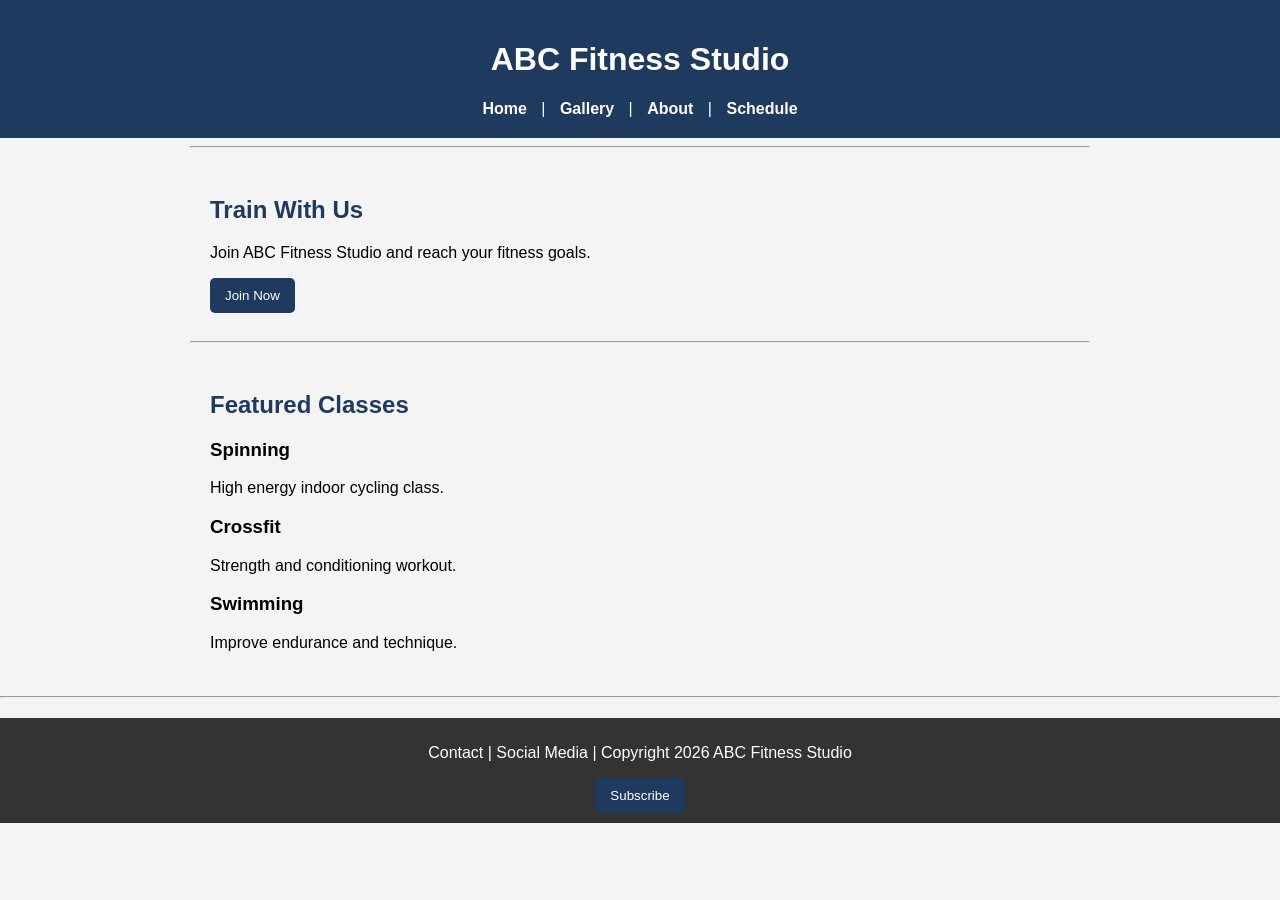
==== index.html @ 04a740e8 "Add files via upload" ====
<!DOCTYPE html>
<html lang="en">

<head>
<meta charset="UTF-8">
<title>ABC Fitness Studio</title>
<link rel="stylesheet" href="styles.css">
<script src="script.js"></script>
</head>

<body>

<header>
<h1>ABC Fitness Studio</h1>

<nav>
<a href="index.html">Home</a> |
<a href="gallery.html">Gallery</a> |
<a href="about.html">About</a> |
<a href="schedule.html">Schedule</a>
</nav>
</header>

<main>

<hr>

<section>
<h2>Train With Us</h2>
<p>Join ABC Fitness Studio and reach your fitness goals.</p>
<button>Join Now</button>
</section>

<hr>

<section>
<h2>Featured Classes</h2>

<h3>Spinning</h3>
<p>High energy indoor cycling class.</p>

<h3>Crossfit</h3>
<p>Strength and conditioning workout.</p>

<h3>Swimming</h3>
<p>Improve endurance and technique.</p>

</section>
</main>

<hr>

<footer>
<p>Contact | Social Media | Copyright 2026 ABC Fitness Studio</p>
<button onclick="subscribe()">Subscribe</button>
</footer>

</body>
</html>
---- styles.css ----
body{
font-family: Arial, sans-serif;
background-color: #f4f4f4;
margin:0;
padding:0;
}

main{
max-width: 900px;
margin: auto;
}

header{
background-color:#1E3A5F;
color:white;
padding:20px;
text-align:center;
}

nav{
margin-top:10px;
}

nav a{
color:white;
text-decoration:none;
margin:10px;
font-weight:bold;
}

nav a:hover{
color:#ffd700;
}

section{
padding:20px;
}

h2{
color:#1E3A5F;
}

img{
border-radius:10px;
margin:10px 0;
}

table{
width:80%;
margin:auto;
border-collapse:collapse;
}

table th{
background-color:#1E3A5F;
color:white;
padding:10px;
}

table td{
padding:10px;
text-align:center;
}

button{
background-color:#1E3A5F;
color:white;
padding:10px 15px;
border:none;
border-radius:5px;
cursor:pointer;
}

button:hover{
background-color:#1E3A5F;
}

footer{
background-color:#333;
color:white;
text-align:center;
padding:10px;
margin-top:20px;
}

.class-card {
margin-bottom: 40px;
}

.class-card img {
display: block;
margin-bottom: 10px;
}

.class-card button {
margin-right: 10px;
margin-top: 5px;
}

.about-section img{
display:block;
margin:20px auto;
border-radius:10px;
}
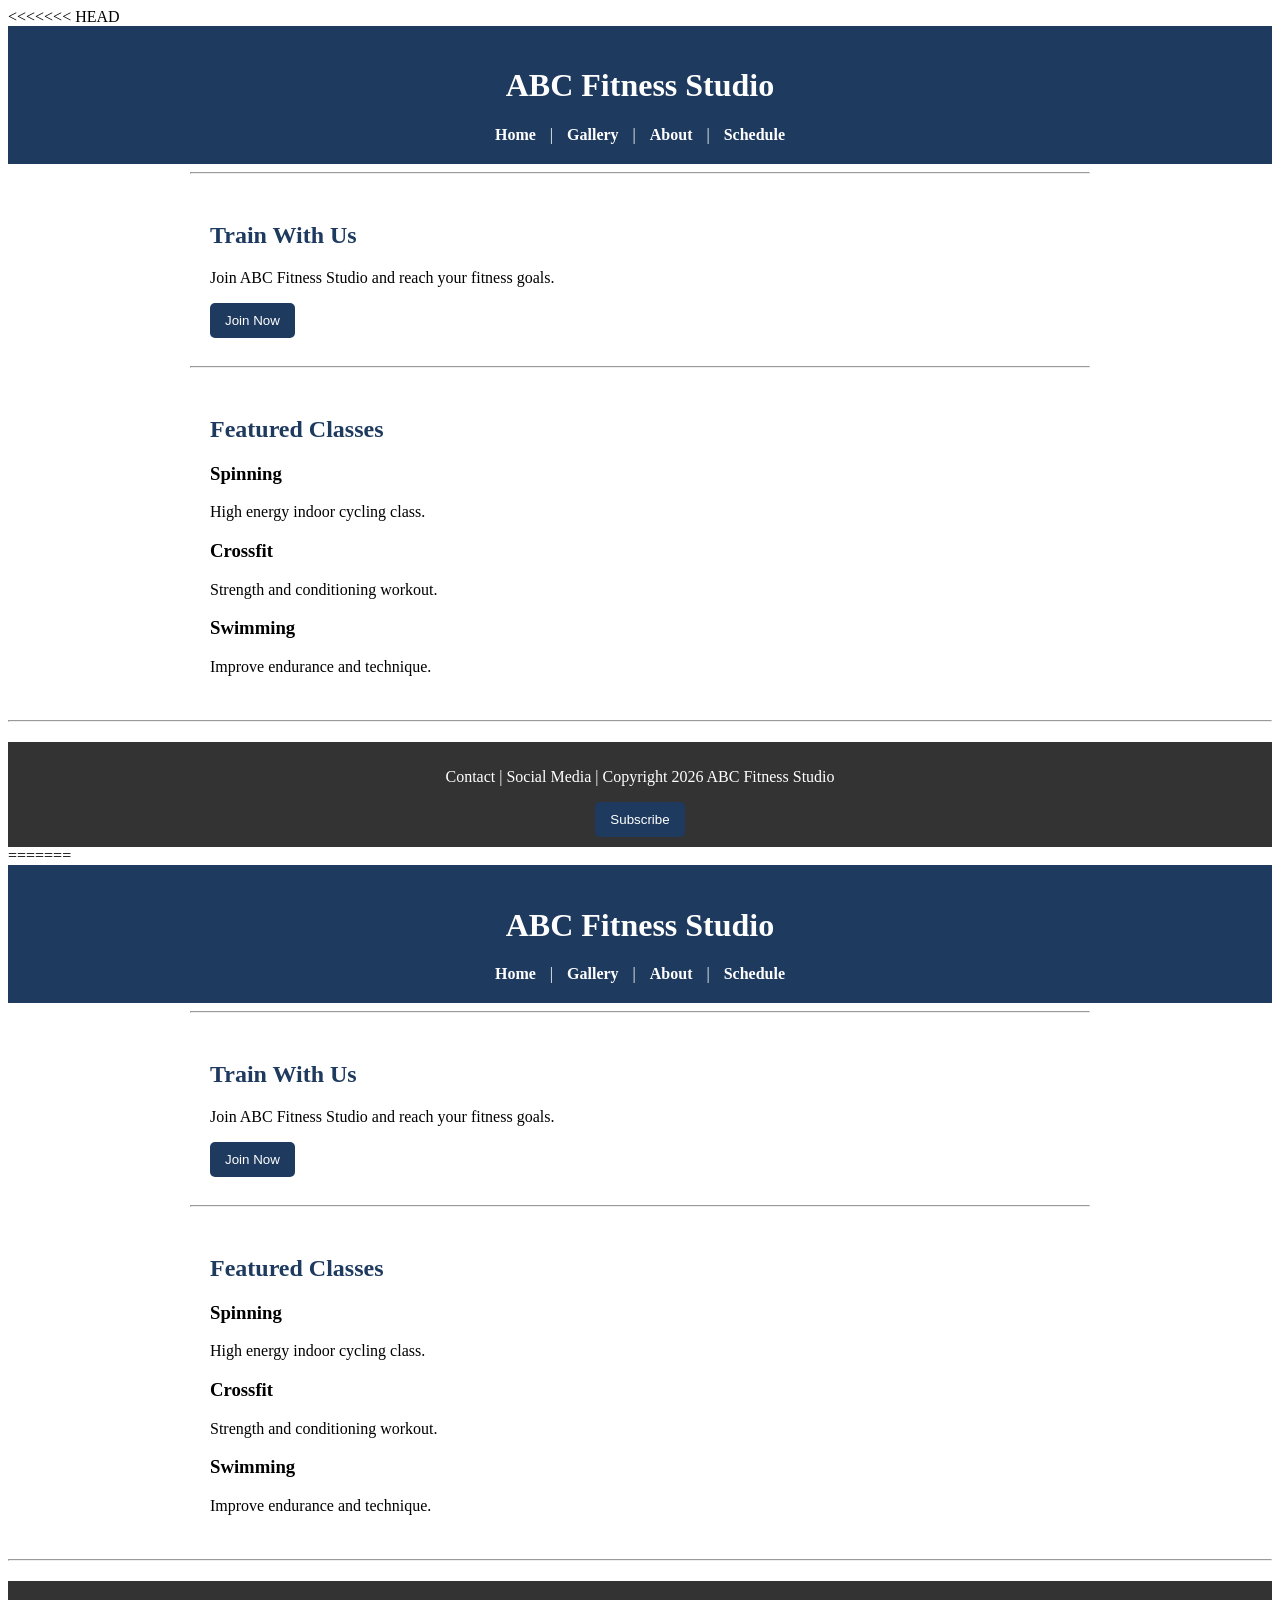
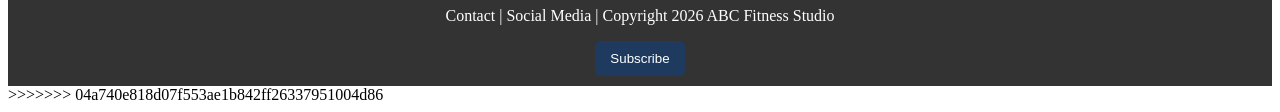
==== commit 5d5a6dc6: "fixed gallery page" ====
--- a/index.html
+++ b/index.html
@@ -1,59 +1,120 @@
-<!DOCTYPE html>
-<html lang="en">
-
-<head>
-<meta charset="UTF-8">
-<title>ABC Fitness Studio</title>
-<link rel="stylesheet" href="styles.css">
-<script src="script.js"></script>
-</head>
-
-<body>
-
-<header>
-<h1>ABC Fitness Studio</h1>
-
-<nav>
-<a href="index.html">Home</a> |
-<a href="gallery.html">Gallery</a> |
-<a href="about.html">About</a> |
-<a href="schedule.html">Schedule</a>
-</nav>
-</header>
-
-<main>
-
-<hr>
-
-<section>
-<h2>Train With Us</h2>
-<p>Join ABC Fitness Studio and reach your fitness goals.</p>
-<button>Join Now</button>
-</section>
-
-<hr>
-
-<section>
-<h2>Featured Classes</h2>
-
-<h3>Spinning</h3>
-<p>High energy indoor cycling class.</p>
-
-<h3>Crossfit</h3>
-<p>Strength and conditioning workout.</p>
-
-<h3>Swimming</h3>
-<p>Improve endurance and technique.</p>
-
-</section>
-</main>
-
-<hr>
-
-<footer>
-<p>Contact | Social Media | Copyright 2026 ABC Fitness Studio</p>
-<button onclick="subscribe()">Subscribe</button>
-</footer>
-
-</body>
+<<<<<<< HEAD
+<!DOCTYPE html>
+<html lang="en">
+
+<head>
+<meta charset="UTF-8">
+<title>ABC Fitness Studio</title>
+<link rel="stylesheet" href="styles.css">
+<script src="script.js"></script>
+</head>
+
+<body>
+
+<header>
+<h1>ABC Fitness Studio</h1>
+
+<nav>
+<a href="index.html">Home</a> |
+<a href="gallery.html">Gallery</a> |
+<a href="about.html">About</a> |
+<a href="schedule.html">Schedule</a>
+</nav>
+</header>
+
+<main>
+
+<hr>
+
+<section>
+<h2>Train With Us</h2>
+<p>Join ABC Fitness Studio and reach your fitness goals.</p>
+<button>Join Now</button>
+</section>
+
+<hr>
+
+<section>
+<h2>Featured Classes</h2>
+
+<h3>Spinning</h3>
+<p>High energy indoor cycling class.</p>
+
+<h3>Crossfit</h3>
+<p>Strength and conditioning workout.</p>
+
+<h3>Swimming</h3>
+<p>Improve endurance and technique.</p>
+
+</section>
+</main>
+
+<hr>
+
+<footer>
+<p>Contact | Social Media | Copyright 2026 ABC Fitness Studio</p>
+<button onclick="subscribe()">Subscribe</button>
+</footer>
+
+</body>
+=======
+<!DOCTYPE html>
+<html lang="en">
+
+<head>
+<meta charset="UTF-8">
+<title>ABC Fitness Studio</title>
+<link rel="stylesheet" href="styles.css">
+<script src="script.js"></script>
+</head>
+
+<body>
+
+<header>
+<h1>ABC Fitness Studio</h1>
+
+<nav>
+<a href="index.html">Home</a> |
+<a href="gallery.html">Gallery</a> |
+<a href="about.html">About</a> |
+<a href="schedule.html">Schedule</a>
+</nav>
+</header>
+
+<main>
+
+<hr>
+
+<section>
+<h2>Train With Us</h2>
+<p>Join ABC Fitness Studio and reach your fitness goals.</p>
+<button>Join Now</button>
+</section>
+
+<hr>
+
+<section>
+<h2>Featured Classes</h2>
+
+<h3>Spinning</h3>
+<p>High energy indoor cycling class.</p>
+
+<h3>Crossfit</h3>
+<p>Strength and conditioning workout.</p>
+
+<h3>Swimming</h3>
+<p>Improve endurance and technique.</p>
+
+</section>
+</main>
+
+<hr>
+
+<footer>
+<p>Contact | Social Media | Copyright 2026 ABC Fitness Studio</p>
+<button onclick="subscribe()">Subscribe</button>
+</footer>
+
+</body>
+>>>>>>> 04a740e818d07f553ae1b842ff26337951004d86
 </html>
--- a/styles.css
+++ b/styles.css
@@ -1,104 +1,216 @@
-body{
-font-family: Arial, sans-serif;
-background-color: #f4f4f4;
-margin:0;
-padding:0;
-}
-
-main{
-max-width: 900px;
-margin: auto;
-}
-
-header{
-background-color:#1E3A5F;
-color:white;
-padding:20px;
-text-align:center;
-}
-
-nav{
-margin-top:10px;
-}
-
-nav a{
-color:white;
-text-decoration:none;
-margin:10px;
-font-weight:bold;
-}
-
-nav a:hover{
-color:#ffd700;
-}
-
-section{
-padding:20px;
-}
-
-h2{
-color:#1E3A5F;
-}
-
-img{
-border-radius:10px;
-margin:10px 0;
-}
-
-table{
-width:80%;
-margin:auto;
-border-collapse:collapse;
-}
-
-table th{
-background-color:#1E3A5F;
-color:white;
-padding:10px;
-}
-
-table td{
-padding:10px;
-text-align:center;
-}
-
-button{
-background-color:#1E3A5F;
-color:white;
-padding:10px 15px;
-border:none;
-border-radius:5px;
-cursor:pointer;
-}
-
-button:hover{
-background-color:#1E3A5F;
-}
-
-footer{
-background-color:#333;
-color:white;
-text-align:center;
-padding:10px;
-margin-top:20px;
-}
-
-.class-card {
-margin-bottom: 40px;
-}
-
-.class-card img {
-display: block;
-margin-bottom: 10px;
-}
-
-.class-card button {
-margin-right: 10px;
-margin-top: 5px;
-}
-
-.about-section img{
-display:block;
-margin:20px auto;
-border-radius:10px;
+<<<<<<< HEAD
+body{
+font-family: Arial, sans-serif;
+background-color: #f4f4f4;
+margin:0;
+padding:0;
+}
+
+main{
+max-width: 900px;
+margin: auto;
+}
+
+header{
+background-color:#1E3A5F;
+color:white;
+padding:20px;
+text-align:center;
+}
+
+nav{
+margin-top:10px;
+}
+
+nav a{
+color:white;
+text-decoration:none;
+margin:10px;
+font-weight:bold;
+}
+
+nav a:hover{
+color:#ffd700;
+}
+
+section{
+padding:20px;
+}
+
+h2{
+color:#1E3A5F;
+}
+
+img{
+border-radius:10px;
+margin:10px 0;
+}
+
+table{
+width:80%;
+margin:auto;
+border-collapse:collapse;
+}
+
+table th{
+background-color:#1E3A5F;
+color:white;
+padding:10px;
+}
+
+table td{
+padding:10px;
+text-align:center;
+}
+
+button{
+background-color:#1E3A5F;
+color:white;
+padding:10px 15px;
+border:none;
+border-radius:5px;
+cursor:pointer;
+}
+
+button:hover{
+background-color:#1E3A5F;
+}
+
+footer{
+background-color:#333;
+color:white;
+text-align:center;
+padding:10px;
+margin-top:20px;
+}
+
+.class-card {
+margin-bottom: 40px;
+}
+
+.class-card img {
+display: block;
+margin-bottom: 10px;
+}
+
+.class-card button {
+margin-right: 10px;
+margin-top: 5px;
+}
+
+.about-section img{
+display:block;
+margin:20px auto;
+border-radius:10px;
+}
+
+#cartDisplay{
+margin-top:15px;
+font-weight:bold;
+color:#333;
+=======
+body{
+font-family: Arial, sans-serif;
+background-color: #f4f4f4;
+margin:0;
+padding:0;
+}
+
+main{
+max-width: 900px;
+margin: auto;
+}
+
+header{
+background-color:#1E3A5F;
+color:white;
+padding:20px;
+text-align:center;
+}
+
+nav{
+margin-top:10px;
+}
+
+nav a{
+color:white;
+text-decoration:none;
+margin:10px;
+font-weight:bold;
+}
+
+nav a:hover{
+color:#ffd700;
+}
+
+section{
+padding:20px;
+}
+
+h2{
+color:#1E3A5F;
+}
+
+img{
+border-radius:10px;
+margin:10px 0;
+}
+
+table{
+width:80%;
+margin:auto;
+border-collapse:collapse;
+}
+
+table th{
+background-color:#1E3A5F;
+color:white;
+padding:10px;
+}
+
+table td{
+padding:10px;
+text-align:center;
+}
+
+button{
+background-color:#1E3A5F;
+color:white;
+padding:10px 15px;
+border:none;
+border-radius:5px;
+cursor:pointer;
+}
+
+button:hover{
+background-color:#1E3A5F;
+}
+
+footer{
+background-color:#333;
+color:white;
+text-align:center;
+padding:10px;
+margin-top:20px;
+}
+
+.class-card {
+margin-bottom: 40px;
+}
+
+.class-card img {
+display: block;
+margin-bottom: 10px;
+}
+
+.class-card button {
+margin-right: 10px;
+margin-top: 5px;
+}
+
+.about-section img{
+display:block;
+margin:20px auto;
+border-radius:10px;
+>>>>>>> 04a740e818d07f553ae1b842ff26337951004d86
 }
--- a/styles.css
+++ b/styles.css
@@ -1,104 +1,216 @@
-body{
-font-family: Arial, sans-serif;
-background-color: #f4f4f4;
-margin:0;
-padding:0;
-}
-
-main{
-max-width: 900px;
-margin: auto;
-}
-
-header{
-background-color:#1E3A5F;
-color:white;
-padding:20px;
-text-align:center;
-}
-
-nav{
-margin-top:10px;
-}
-
-nav a{
-color:white;
-text-decoration:none;
-margin:10px;
-font-weight:bold;
-}
-
-nav a:hover{
-color:#ffd700;
-}
-
-section{
-padding:20px;
-}
-
-h2{
-color:#1E3A5F;
-}
-
-img{
-border-radius:10px;
-margin:10px 0;
-}
-
-table{
-width:80%;
-margin:auto;
-border-collapse:collapse;
-}
-
-table th{
-background-color:#1E3A5F;
-color:white;
-padding:10px;
-}
-
-table td{
-padding:10px;
-text-align:center;
-}
-
-button{
-background-color:#1E3A5F;
-color:white;
-padding:10px 15px;
-border:none;
-border-radius:5px;
-cursor:pointer;
-}
-
-button:hover{
-background-color:#1E3A5F;
-}
-
-footer{
-background-color:#333;
-color:white;
-text-align:center;
-padding:10px;
-margin-top:20px;
-}
-
-.class-card {
-margin-bottom: 40px;
-}
-
-.class-card img {
-display: block;
-margin-bottom: 10px;
-}
-
-.class-card button {
-margin-right: 10px;
-margin-top: 5px;
-}
-
-.about-section img{
-display:block;
-margin:20px auto;
-border-radius:10px;
+<<<<<<< HEAD
+body{
+font-family: Arial, sans-serif;
+background-color: #f4f4f4;
+margin:0;
+padding:0;
+}
+
+main{
+max-width: 900px;
+margin: auto;
+}
+
+header{
+background-color:#1E3A5F;
+color:white;
+padding:20px;
+text-align:center;
+}
+
+nav{
+margin-top:10px;
+}
+
+nav a{
+color:white;
+text-decoration:none;
+margin:10px;
+font-weight:bold;
+}
+
+nav a:hover{
+color:#ffd700;
+}
+
+section{
+padding:20px;
+}
+
+h2{
+color:#1E3A5F;
+}
+
+img{
+border-radius:10px;
+margin:10px 0;
+}
+
+table{
+width:80%;
+margin:auto;
+border-collapse:collapse;
+}
+
+table th{
+background-color:#1E3A5F;
+color:white;
+padding:10px;
+}
+
+table td{
+padding:10px;
+text-align:center;
+}
+
+button{
+background-color:#1E3A5F;
+color:white;
+padding:10px 15px;
+border:none;
+border-radius:5px;
+cursor:pointer;
+}
+
+button:hover{
+background-color:#1E3A5F;
+}
+
+footer{
+background-color:#333;
+color:white;
+text-align:center;
+padding:10px;
+margin-top:20px;
+}
+
+.class-card {
+margin-bottom: 40px;
+}
+
+.class-card img {
+display: block;
+margin-bottom: 10px;
+}
+
+.class-card button {
+margin-right: 10px;
+margin-top: 5px;
+}
+
+.about-section img{
+display:block;
+margin:20px auto;
+border-radius:10px;
+}
+
+#cartDisplay{
+margin-top:15px;
+font-weight:bold;
+color:#333;
+=======
+body{
+font-family: Arial, sans-serif;
+background-color: #f4f4f4;
+margin:0;
+padding:0;
+}
+
+main{
+max-width: 900px;
+margin: auto;
+}
+
+header{
+background-color:#1E3A5F;
+color:white;
+padding:20px;
+text-align:center;
+}
+
+nav{
+margin-top:10px;
+}
+
+nav a{
+color:white;
+text-decoration:none;
+margin:10px;
+font-weight:bold;
+}
+
+nav a:hover{
+color:#ffd700;
+}
+
+section{
+padding:20px;
+}
+
+h2{
+color:#1E3A5F;
+}
+
+img{
+border-radius:10px;
+margin:10px 0;
+}
+
+table{
+width:80%;
+margin:auto;
+border-collapse:collapse;
+}
+
+table th{
+background-color:#1E3A5F;
+color:white;
+padding:10px;
+}
+
+table td{
+padding:10px;
+text-align:center;
+}
+
+button{
+background-color:#1E3A5F;
+color:white;
+padding:10px 15px;
+border:none;
+border-radius:5px;
+cursor:pointer;
+}
+
+button:hover{
+background-color:#1E3A5F;
+}
+
+footer{
+background-color:#333;
+color:white;
+text-align:center;
+padding:10px;
+margin-top:20px;
+}
+
+.class-card {
+margin-bottom: 40px;
+}
+
+.class-card img {
+display: block;
+margin-bottom: 10px;
+}
+
+.class-card button {
+margin-right: 10px;
+margin-top: 5px;
+}
+
+.about-section img{
+display:block;
+margin:20px auto;
+border-radius:10px;
+>>>>>>> 04a740e818d07f553ae1b842ff26337951004d86
 }
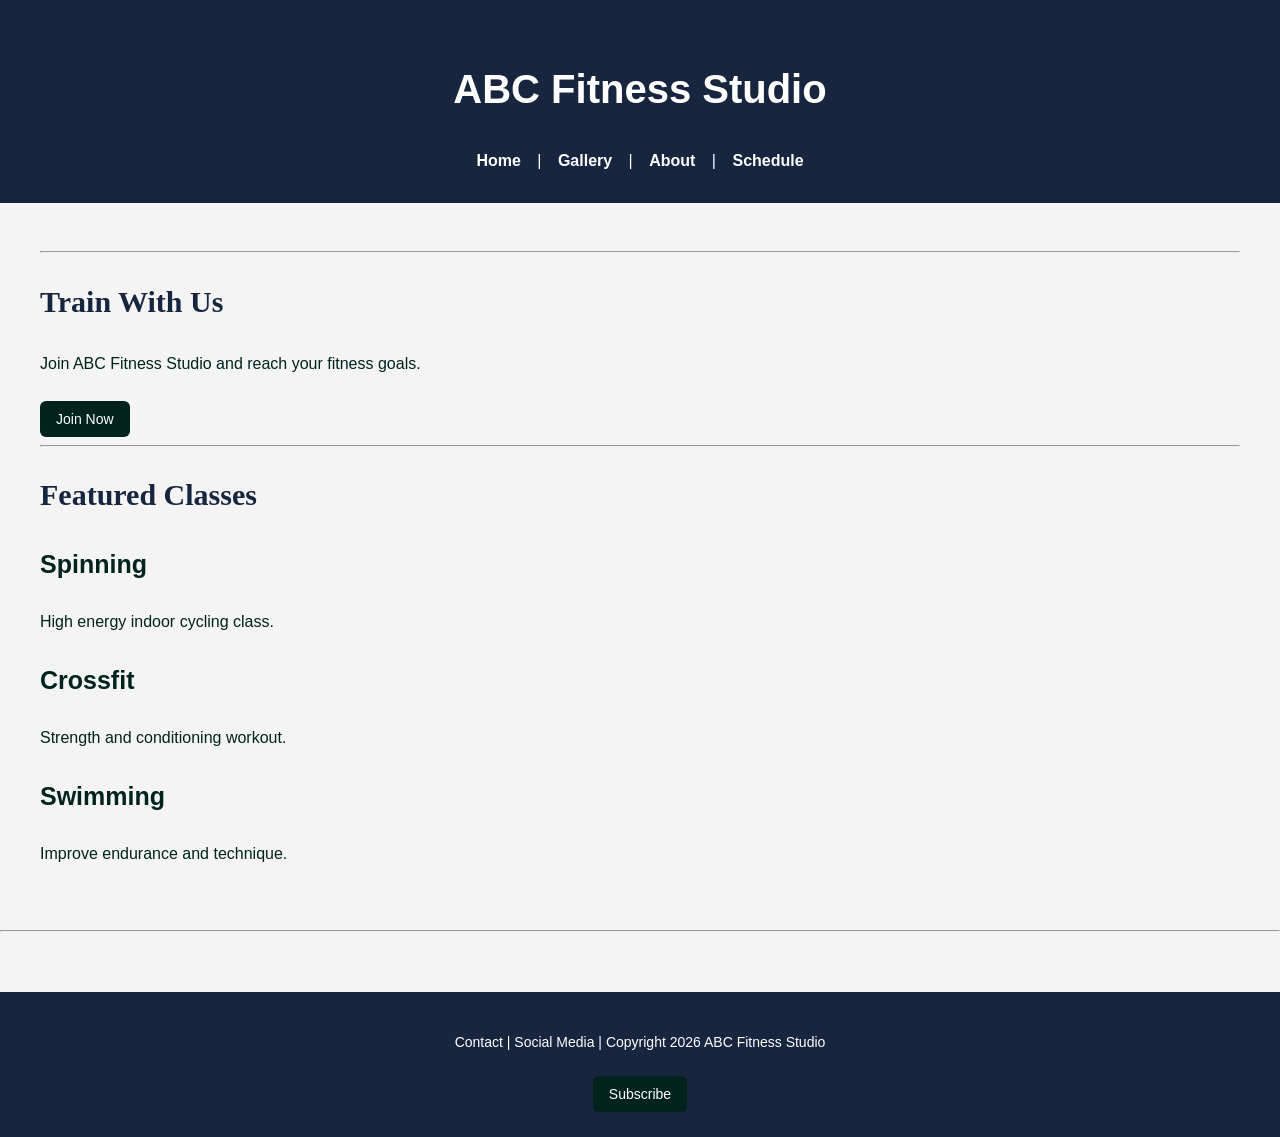
==== commit b4e5e687: "fix merge conflict in index page" ====
--- a/index.html
+++ b/index.html
@@ -1,4 +1,3 @@
-<<<<<<< HEAD
 <!DOCTYPE html>
 <html lang="en">
 
@@ -47,6 +46,7 @@
 <p>Improve endurance and technique.</p>
 
 </section>
+
 </main>
 
 <hr>
@@ -56,65 +56,7 @@
 <button onclick="subscribe()">Subscribe</button>
 </footer>
 
-</body>
-=======
-<!DOCTYPE html>
-<html lang="en">
-
-<head>
-<meta charset="UTF-8">
-<title>ABC Fitness Studio</title>
-<link rel="stylesheet" href="styles.css">
 <script src="script.js"></script>
-</head>
-
-<body>
-
-<header>
-<h1>ABC Fitness Studio</h1>
-
-<nav>
-<a href="index.html">Home</a> |
-<a href="gallery.html">Gallery</a> |
-<a href="about.html">About</a> |
-<a href="schedule.html">Schedule</a>
-</nav>
-</header>
-
-<main>
-
-<hr>
-
-<section>
-<h2>Train With Us</h2>
-<p>Join ABC Fitness Studio and reach your fitness goals.</p>
-<button>Join Now</button>
-</section>
-
-<hr>
-
-<section>
-<h2>Featured Classes</h2>
-
-<h3>Spinning</h3>
-<p>High energy indoor cycling class.</p>
-
-<h3>Crossfit</h3>
-<p>Strength and conditioning workout.</p>
-
-<h3>Swimming</h3>
-<p>Improve endurance and technique.</p>
-
-</section>
-</main>
-
-<hr>
-
-<footer>
-<p>Contact | Social Media | Copyright 2026 ABC Fitness Studio</p>
-<button onclick="subscribe()">Subscribe</button>
-</footer>
 
 </body>
->>>>>>> 04a740e818d07f553ae1b842ff26337951004d86
 </html>
--- a/styles.css
+++ b/styles.css
@@ -1,216 +1,155 @@
-<<<<<<< HEAD
-body{
-font-family: Arial, sans-serif;
+/* GENERAL BODY */
+
+body {
+font-family: Calibri, Arial, sans-serif;
+font-size: 16px;
+color: #00231C;
+margin: 0;
 background-color: #f4f4f4;
-margin:0;
-padding:0;
+line-height: 1.6;
 }
 
-main{
-max-width: 900px;
+
+/* TYPOGRAPHY */
+
+/* Display */
+h1 {
+font-family: "Trebuchet MS", sans-serif;
+font-weight: bold;
+font-size: 40px;
+color: white;
+}
+
+/* Title Large */
+h2 {
+font-family: "Times New Roman", serif;
+font-weight: bold;
+font-size: 30px;
+color: #17253F;
+}
+
+/* Title */
+h3 {
+font-family: Impact, sans-serif;
+font-size: 25px;
+color: #00231C;
+}
+
+/* Subtitle */
+h4 {
+font-family: "Comic Sans MS", cursive;
+font-size: 15px;
+color: #00231C;
+}
+
+
+/* HEADER */
+
+header {
+background-color: #17253F;
+color: white;
+padding: 30px 20px;
+text-align: center;
+}
+
+
+/* NAVIGATION */
+
+nav {
+margin-top: 10px;
+}
+
+nav a {
+color: white;
+text-decoration: none;
+margin: 0 12px;
+font-weight: bold;
+font-size: 16px;
+}
+
+nav a:hover {
+text-decoration: underline;
+}
+
+
+/* MAIN CONTENT */
+
+main {
+padding: 40px 20px;
+max-width: 1200px;
 margin: auto;
 }
 
-header{
-background-color:#1E3A5F;
-color:white;
-padding:20px;
-text-align:center;
+
+/* BUTTONS */
+
+button {
+background-color: #00231C;
+color: white;
+border: none;
+padding: 10px 16px;
+margin-top: 8px;
+border-radius: 6px;
+cursor: pointer;
+font-size: 14px;
 }
 
-nav{
-margin-top:10px;
+button:hover {
+opacity: 0.85;
 }
 
-nav a{
-color:white;
-text-decoration:none;
-margin:10px;
-font-weight:bold;
+
+/* GALLERY GRID */
+
+.gallery-container {
+display: grid;
+grid-template-columns: repeat(3, 300px);
+justify-content: center;
+gap: 40px;
+margin-top: 40px;
 }
 
-nav a:hover{
-color:#ffd700;
+
+/* CLASS CARD */
+
+.class-card {
+background-color: white;
+padding: 20px;
+border-radius: 12px;
+box-shadow: 0 4px 12px rgba(0,0,0,0.08);
+text-align: center;
+width: 300px;
 }
 
-section{
-padding:20px;
+/* IMAGE SIZE */
+
+.class-card img {
+width: 100%;
+height: 180px;
+object-fit: cover;
+border-radius: 8px;
+margin-bottom: 12px;
 }
 
-h2{
-color:#1E3A5F;
+
+/* CART BUTTONS */
+
+.cart-controls {
+margin-bottom: 20px;
 }
 
-img{
-border-radius:10px;
-margin:10px 0;
+.cart-controls button {
+margin-right: 10px;
 }
 
-table{
-width:80%;
-margin:auto;
-border-collapse:collapse;
-}
 
-table th{
-background-color:#1E3A5F;
-color:white;
-padding:10px;
-}
+/* FOOTER */
 
-table td{
-padding:10px;
-text-align:center;
-}
-
-button{
-background-color:#1E3A5F;
-color:white;
-padding:10px 15px;
-border:none;
-border-radius:5px;
-cursor:pointer;
-}
-
-button:hover{
-background-color:#1E3A5F;
-}
-
-footer{
-background-color:#333;
-color:white;
-text-align:center;
-padding:10px;
-margin-top:20px;
-}
-
-.class-card {
-margin-bottom: 40px;
-}
-
-.class-card img {
-display: block;
-margin-bottom: 10px;
-}
-
-.class-card button {
-margin-right: 10px;
-margin-top: 5px;
-}
-
-.about-section img{
-display:block;
-margin:20px auto;
-border-radius:10px;
-}
-
-#cartDisplay{
-margin-top:15px;
-font-weight:bold;
-color:#333;
-=======
-body{
-font-family: Arial, sans-serif;
-background-color: #f4f4f4;
-margin:0;
-padding:0;
-}
-
-main{
-max-width: 900px;
-margin: auto;
-}
-
-header{
-background-color:#1E3A5F;
-color:white;
-padding:20px;
-text-align:center;
-}
-
-nav{
-margin-top:10px;
-}
-
-nav a{
-color:white;
-text-decoration:none;
-margin:10px;
-font-weight:bold;
-}
-
-nav a:hover{
-color:#ffd700;
-}
-
-section{
-padding:20px;
-}
-
-h2{
-color:#1E3A5F;
-}
-
-img{
-border-radius:10px;
-margin:10px 0;
-}
-
-table{
-width:80%;
-margin:auto;
-border-collapse:collapse;
-}
-
-table th{
-background-color:#1E3A5F;
-color:white;
-padding:10px;
-}
-
-table td{
-padding:10px;
-text-align:center;
-}
-
-button{
-background-color:#1E3A5F;
-color:white;
-padding:10px 15px;
-border:none;
-border-radius:5px;
-cursor:pointer;
-}
-
-button:hover{
-background-color:#1E3A5F;
-}
-
-footer{
-background-color:#333;
-color:white;
-text-align:center;
-padding:10px;
-margin-top:20px;
-}
-
-.class-card {
-margin-bottom: 40px;
-}
-
-.class-card img {
-display: block;
-margin-bottom: 10px;
-}
-
-.class-card button {
-margin-right: 10px;
-margin-top: 5px;
-}
-
-.about-section img{
-display:block;
-margin:20px auto;
-border-radius:10px;
->>>>>>> 04a740e818d07f553ae1b842ff26337951004d86
+footer {
+background-color: #17253F;
+color: white;
+text-align: center;
+padding: 25px;
+margin-top: 60px;
+font-size: 14px;
 }
